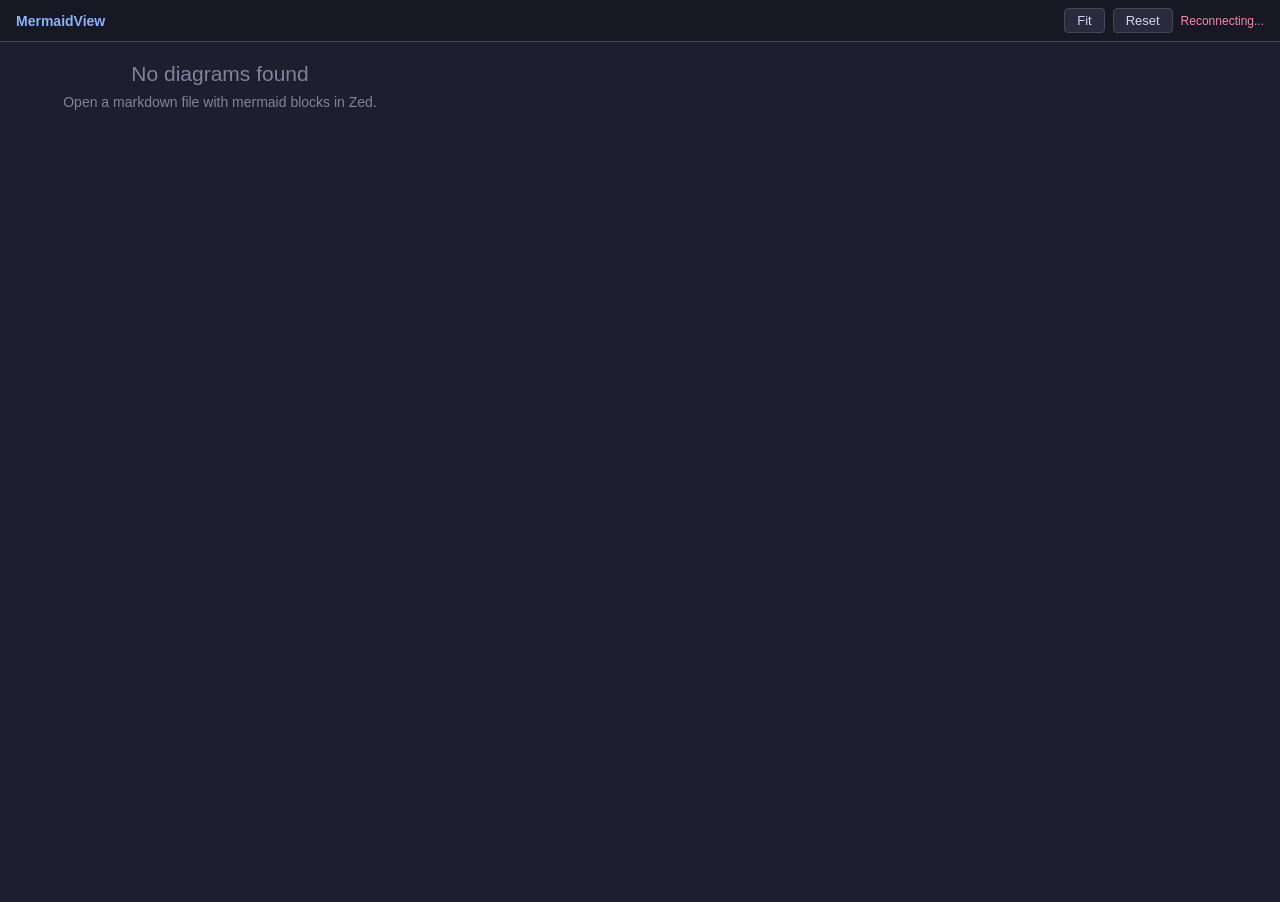
==== web/index.html @ 9a697c87 "Initial Phase 1-2: Zed extension, Rust LSP/HTTP/WebSocket server, multi-diagram canvas" ====
<!DOCTYPE html>
<html lang="en">
<head>
  <meta charset="UTF-8">
  <meta name="viewport" content="width=device-width, initial-scale=1.0">
  <title>MermaidView — Diagram Workspace</title>
  <link rel="stylesheet" href="styles.css">
</head>
<body>
  <div id="app">
    <header id="toolbar">
      <span class="logo">MermaidView</span>
      <div class="controls">
        <button id="btn-fit" title="Fit all diagrams (F)">Fit</button>
        <button id="btn-reset" title="Reset zoom (R)">Reset</button>
        <span id="status">Connecting...</span>
      </div>
    </header>

    <div id="canvas-container">
      <div id="canvas">
        <!-- Diagram cards rendered here -->
      </div>
    </div>
  </div>

  <script src="mermaid.min.js"></script>
  <script type="module" src="app.js"></script>
</body>
</html>
---- web/styles.css ----
* {
  margin: 0;
  padding: 0;
  box-sizing: border-box;
}

:root {
  --bg: #1e1e2e;
  --bg-card: #2a2a3c;
  --bg-toolbar: #181825;
  --fg: #cdd6f4;
  --fg-muted: #7f849c;
  --accent: #89b4fa;
  --border: #45475a;
  --error: #f38ba8;
  --card-hover: #313244;
}

:root[data-theme="light"] {
  --bg: #ffffff;
  --bg-card: #f5f5f5;
  --bg-toolbar: #eaeaea;
  --fg: #1e1e2e;
  --fg-muted: #666;
  --accent: #4a90d9;
  --border: #ddd;
  --error: #e74c3c;
  --card-hover: #e8e8e8;
}

body {
  font-family: -apple-system, BlinkMacSystemFont, 'Segoe UI', Roboto, sans-serif;
  background: var(--bg);
  color: var(--fg);
  overflow: hidden;
  height: 100vh;
  width: 100vw;
}

/* Toolbar */
#toolbar {
  display: flex;
  align-items: center;
  justify-content: space-between;
  padding: 8px 16px;
  background: var(--bg-toolbar);
  border-bottom: 1px solid var(--border);
  z-index: 100;
  position: relative;
}

.logo {
  font-weight: 600;
  font-size: 14px;
  color: var(--accent);
}

.controls {
  display: flex;
  align-items: center;
  gap: 8px;
}

.controls button {
  background: var(--bg-card);
  color: var(--fg);
  border: 1px solid var(--border);
  border-radius: 4px;
  padding: 4px 12px;
  font-size: 13px;
  cursor: pointer;
  transition: background 0.15s;
}

.controls button:hover {
  background: var(--card-hover);
}

#status {
  font-size: 12px;
  color: var(--fg-muted);
}

#status.connected {
  color: #a6e3a1;
}

#status.error {
  color: var(--error);
}

/* Canvas */
#canvas-container {
  height: calc(100vh - 40px);
  overflow: hidden;
  cursor: grab;
  position: relative;
}

#canvas-container:active {
  cursor: grabbing;
}

#canvas {
  position: absolute;
  transform-origin: 0 0;
  will-change: transform;
  padding: 20px;
  display: grid;
  grid-template-columns: repeat(auto-fill, minmax(400px, 1fr));
  gap: 20px;
}

/* Diagram Cards */
.diagram-card {
  background: var(--bg-card);
  border: 1px solid var(--border);
  border-radius: 8px;
  overflow: hidden;
  transition: border-color 0.2s;
}

.diagram-card:hover {
  border-color: var(--accent);
}

.diagram-card.error {
  border-color: var(--error);
}

.card-header {
  display: flex;
  align-items: center;
  justify-content: space-between;
  padding: 8px 12px;
  border-bottom: 1px solid var(--border);
  font-size: 13px;
}

.card-title-wrap {
  display: flex;
  align-items: center;
  min-width: 0;
  flex: 1;
  margin-right: 12px;
}

.card-title {
  font-weight: 500;
  color: var(--fg);
  overflow: hidden;
  text-overflow: ellipsis;
  white-space: nowrap;
}

.card-badge {
  font-size: 11px;
  padding: 2px 6px;
  border-radius: 3px;
  background: var(--accent);
  color: var(--bg);
  font-weight: 500;
  margin-left: 8px;
  flex-shrink: 0;
}

.card-meta {
  font-size: 11px;
  color: var(--fg-muted);
  font-family: monospace;
}

.card-body {
  padding: 12px;
  display: flex;
  justify-content: center;
  min-height: 100px;
  background: var(--bg);
}

.card-body svg {
  max-width: 100%;
  height: auto;
}

.card-error {
  padding: 12px;
  color: var(--error);
  font-size: 12px;
  font-family: monospace;
}

/* Empty state */
.empty-state {
  display: flex;
  flex-direction: column;
  align-items: center;
  justify-content: center;
  height: 100%;
  color: var(--fg-muted);
  font-size: 14px;
  gap: 8px;
}

.empty-state h2 {
  font-weight: 400;
}

/* Focus mode */
.focus-overlay {
  position: fixed;
  inset: 0;
  background: rgba(0, 0, 0, 0.85);
  z-index: 1000;
  display: flex;
  flex-direction: column;
}

.focus-toolbar {
  display: flex;
  align-items: center;
  justify-content: space-between;
  padding: 12px 16px;
  background: var(--bg-toolbar);
  border-bottom: 1px solid var(--border);
}

.focus-title {
  font-weight: 500;
  color: var(--fg);
}

.focus-btn {
  background: var(--bg-card);
  color: var(--fg);
  border: 1px solid var(--border);
  border-radius: 4px;
  padding: 6px 12px;
  font-size: 13px;
  cursor: pointer;
}

.focus-btn:hover {
  background: var(--card-hover);
}

.focus-body {
  flex: 1;
  overflow: hidden;
  display: flex;
  align-items: center;
  justify-content: center;
  padding: 20px;
}

.focus-body svg {
  max-width: none;
  max-height: none;
  width: auto;
  height: auto;
}

/* Loading indicator */
.card-rendering .card-body {
  position: relative;
}

.card-rendering .card-body::after {
  content: '';
  position: absolute;
  top: 0; left: 0; right: 0; bottom: 0;
  background: var(--bg);
  opacity: 0.7;
}
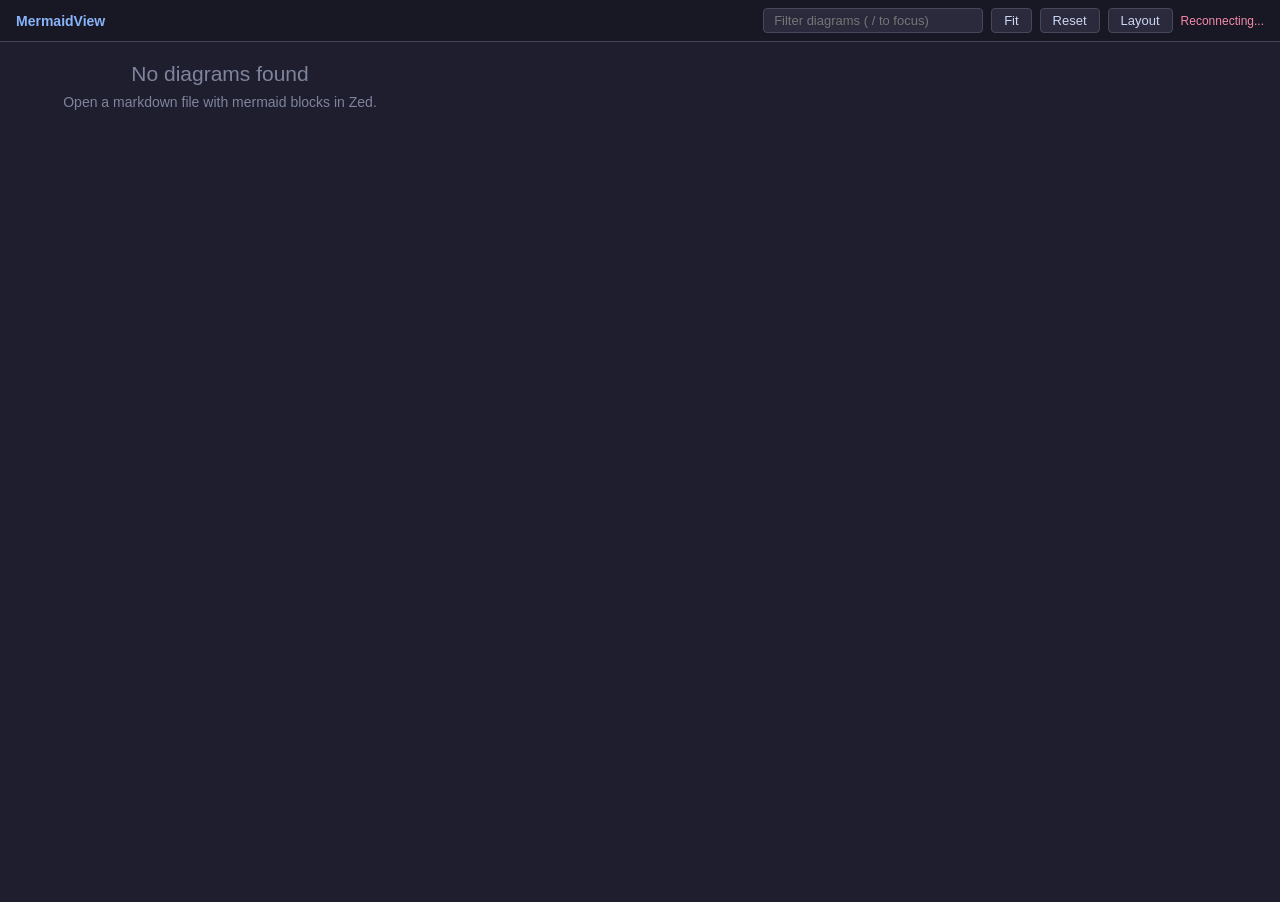
==== commit f739bad1: "Add card dragging, search filter, and mmd support - Add draggable cards with localStorage layout per" ====
--- a/web/index.html
+++ b/web/index.html
@@ -11,8 +11,10 @@
     <header id="toolbar">
       <span class="logo">MermaidView</span>
       <div class="controls">
+        <input id="search" type="text" placeholder="Filter diagrams ( / to focus)" spellcheck="false" />
         <button id="btn-fit" title="Fit all diagrams (F)">Fit</button>
-        <button id="btn-reset" title="Reset zoom (R)">Reset</button>
+        <button id="btn-reset" title="Reset zoom/pan (R)">Reset</button>
+        <button id="btn-reset-layout" title="Clear saved card positions">Layout</button>
         <span id="status">Connecting...</span>
       </div>
     </header>
--- a/web/styles.css
+++ b/web/styles.css
@@ -111,21 +111,56 @@
   gap: 20px;
 }
 
+/* Search / filter */
+#search {
+  background: var(--bg-card);
+  color: var(--fg);
+  border: 1px solid var(--border);
+  border-radius: 4px;
+  padding: 4px 10px;
+  font-size: 13px;
+  width: 220px;
+}
+
+#search:focus {
+  outline: none;
+  border-color: var(--accent);
+}
+
 /* Diagram Cards */
 .diagram-card {
   background: var(--bg-card);
   border: 1px solid var(--border);
   border-radius: 8px;
   overflow: hidden;
-  transition: border-color 0.2s;
+  transition: border-color 0.2s, box-shadow 0.2s;
+  cursor: grab;
+}
+
+.diagram-card:active {
+  cursor: grabbing;
+}
+
+/* While being dragged to a new position */
+.diagram-card.card-dragging {
+  cursor: grabbing;
+  box-shadow: 0 8px 24px rgba(0, 0, 0, 0.35);
+  z-index: 50;
+  user-select: none;
+}
+
+/* Hidden by the search filter */
+.diagram-card.hidden {
+  display: none;
 }
 
 .diagram-card:hover {
   border-color: var(--accent);
 }
 
-.diagram-card.error {
-  border-color: var(--error);
+.diagram-card.highlighted {
+  border-color: var(--accent);
+  box-shadow: 0 0 0 3px rgba(137, 180, 250, 0.4);
 }
 
 .card-header {
@@ -183,11 +218,32 @@
   height: auto;
 }
 
-.card-error {
-  padding: 12px;
-  color: var(--error);
-  font-size: 12px;
-  font-family: monospace;
+.card-footer {
+  display: none;
+  align-items: center;
+  justify-content: flex-end;
+  gap: 8px;
+  padding: 6px 12px;
+  border-top: 1px solid var(--border);
+  background: var(--bg-toolbar);
+}
+
+.diagram-card:hover .card-footer {
+  display: flex;
+}
+
+.card-btn {
+  background: var(--bg-card);
+  color: var(--fg);
+  border: 1px solid var(--border);
+  border-radius: 4px;
+  padding: 2px 8px;
+  font-size: 11px;
+  cursor: pointer;
+}
+
+.card-btn:hover {
+  background: var(--card-hover);
 }
 
 /* Empty state */
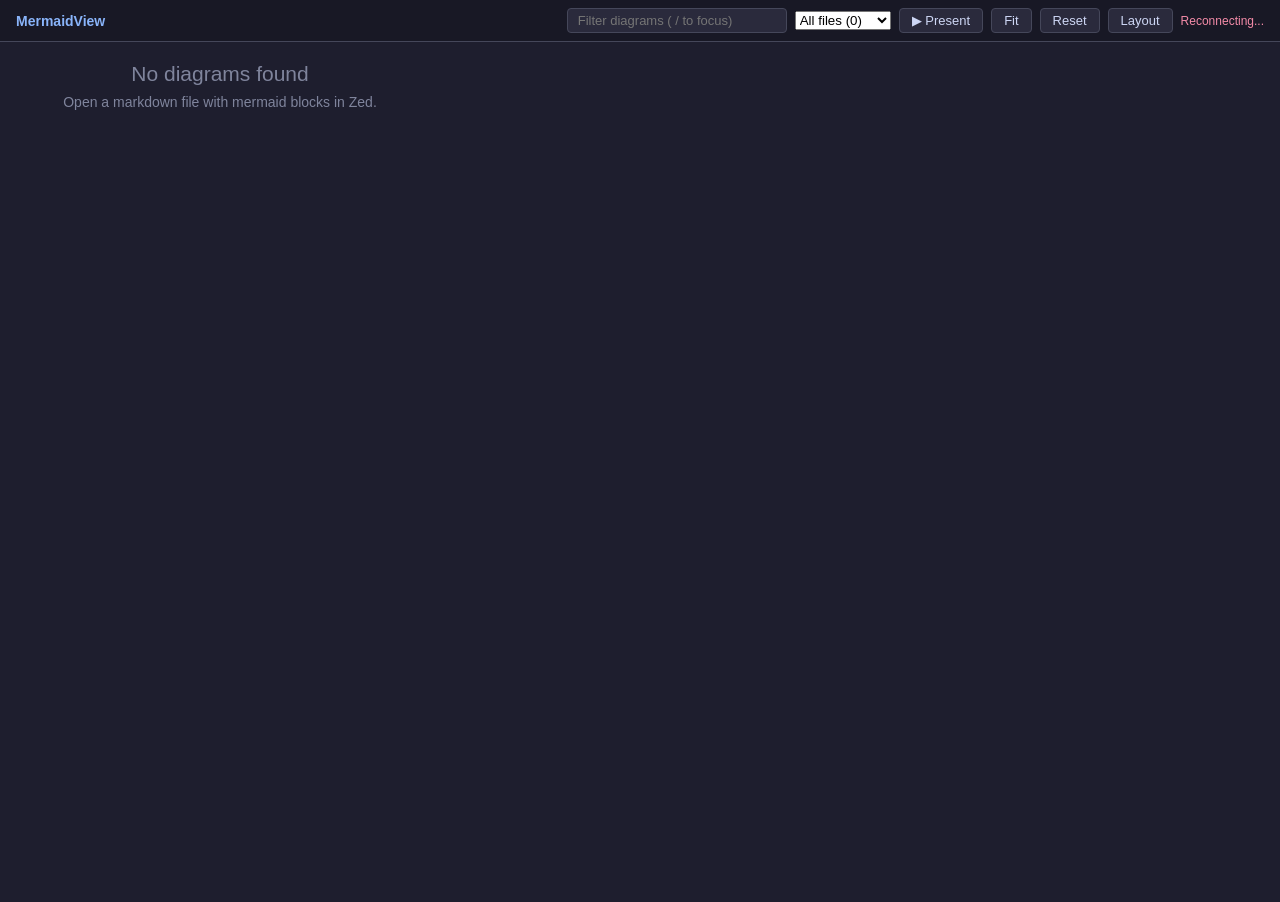
==== commit f165788d: "Initial commit - Mermaid View Zed Extension Add project structure, documentation, server code, web U" ====
--- a/web/index.html
+++ b/web/index.html
@@ -12,9 +12,14 @@
       <span class="logo">MermaidView</span>
       <div class="controls">
         <input id="search" type="text" placeholder="Filter diagrams ( / to focus)" spellcheck="false" />
+        <select id="file-filter" title="Show diagrams for...">
+          <option value="all" selected>All files</option>
+          <option value="__active">Active editor</option>
+        </select>
+        <button id="btn-present" title="Presentation mode (P)">▶ Present</button>
         <button id="btn-fit" title="Fit all diagrams (F)">Fit</button>
         <button id="btn-reset" title="Reset zoom/pan (R)">Reset</button>
-        <button id="btn-reset-layout" title="Clear saved card positions">Layout</button>
+        <button id="btn-reset-layout" title="Return to grouped file layout">Layout</button>
         <span id="status">Connecting...</span>
       </div>
     </header>
--- a/web/styles.css
+++ b/web/styles.css
@@ -141,6 +141,50 @@
   cursor: grabbing;
 }
 
+/* Grouped file sections */
+.file-section {
+  min-width: 400px;
+}
+
+.file-section.section-empty {
+  display: none;
+}
+
+.file-header {
+  display: flex;
+  align-items: center;
+  justify-content: space-between;
+  gap: 8px;
+  padding: 6px 4px;
+  color: var(--fg-muted);
+  font-size: 13px;
+  font-weight: 600;
+  letter-spacing: 0.02em;
+  border-bottom: 1px dashed var(--border);
+  margin-bottom: 12px;
+  cursor: pointer;
+  user-select: none;
+}
+
+.file-header:hover {
+  color: var(--accent);
+}
+
+.file-collapse {
+  background: none;
+  border: none;
+  color: var(--fg-muted);
+  cursor: pointer;
+  font-size: 12px;
+  padding: 0 4px;
+}
+
+.file-grid {
+  display: grid;
+  grid-template-columns: repeat(auto-fill, minmax(400px, 1fr));
+  gap: 20px;
+}
+
 /* While being dragged to a new position */
 .diagram-card.card-dragging {
   cursor: grabbing;
@@ -262,6 +306,83 @@
   font-weight: 400;
 }
 
+/* Presentation mode */
+.present-overlay {
+  position: fixed;
+  inset: 0;
+  background: rgba(0, 0, 0, 0.92);
+  z-index: 900;
+  display: flex;
+  flex-direction: column;
+}
+
+.present-toolbar {
+  display: flex;
+  align-items: center;
+  justify-content: space-between;
+  gap: 12px;
+  padding: 12px 16px;
+  background: var(--bg-toolbar);
+  border-bottom: 1px solid var(--border);
+}
+
+.present-title {
+  font-weight: 500;
+  color: var(--fg);
+}
+
+.present-counter {
+  font-variant-numeric: tabular-nums;
+  color: var(--fg-muted);
+}
+
+.present-controls {
+  display: flex;
+  gap: 8px;
+}
+
+.present-btn {
+  background: var(--bg-card);
+  color: var(--fg);
+  border: 1px solid var(--border);
+  border-radius: 4px;
+  padding: 6px 12px;
+  font-size: 13px;
+  cursor: pointer;
+}
+
+.present-btn:hover {
+  background: var(--card-hover);
+}
+
+.present-body {
+  flex: 1;
+  overflow: hidden;
+  display: flex;
+  align-items: center;
+  justify-content: center;
+  padding: 20px;
+}
+
+.present-body svg {
+  max-width: none;
+  max-height: none;
+  width: auto;
+  height: auto;
+}
+
+.present-loading {
+  color: var(--fg-muted);
+  font-size: 14px;
+}
+
+.present-hint {
+  text-align: center;
+  color: var(--fg-muted);
+  font-size: 12px;
+  padding: 8px;
+}
+
 /* Focus mode */
 .focus-overlay {
   position: fixed;
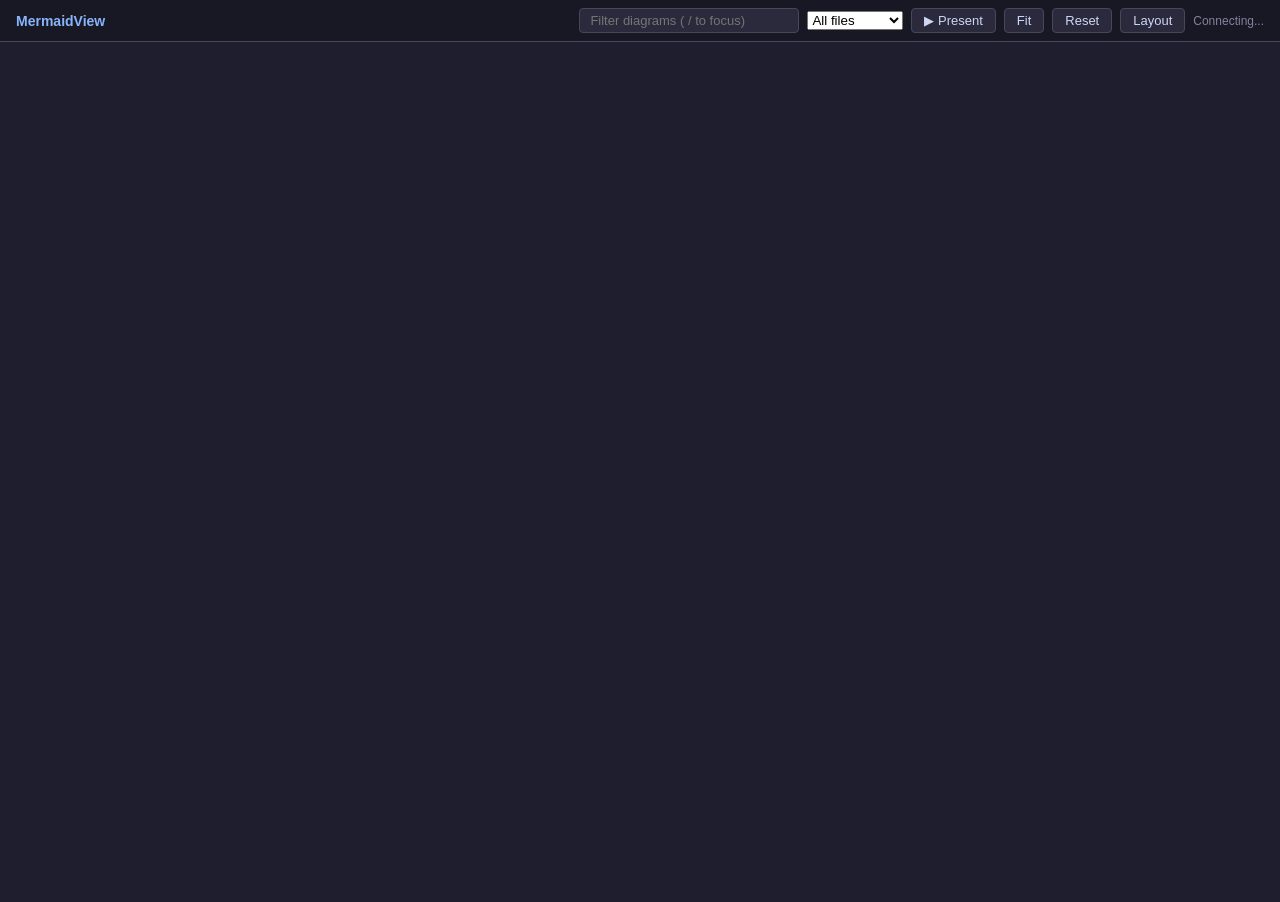
==== commit d5d3d029: "Add diagram import panel + persist lock positions on drag - Import panel accessible via Ctrl+Shift+I" ====
--- a/web/index.html
+++ b/web/index.html
@@ -34,4 +34,4 @@
   <script src="mermaid.min.js"></script>
   <script type="module" src="app.js"></script>
 </body>
-</html>+</html>
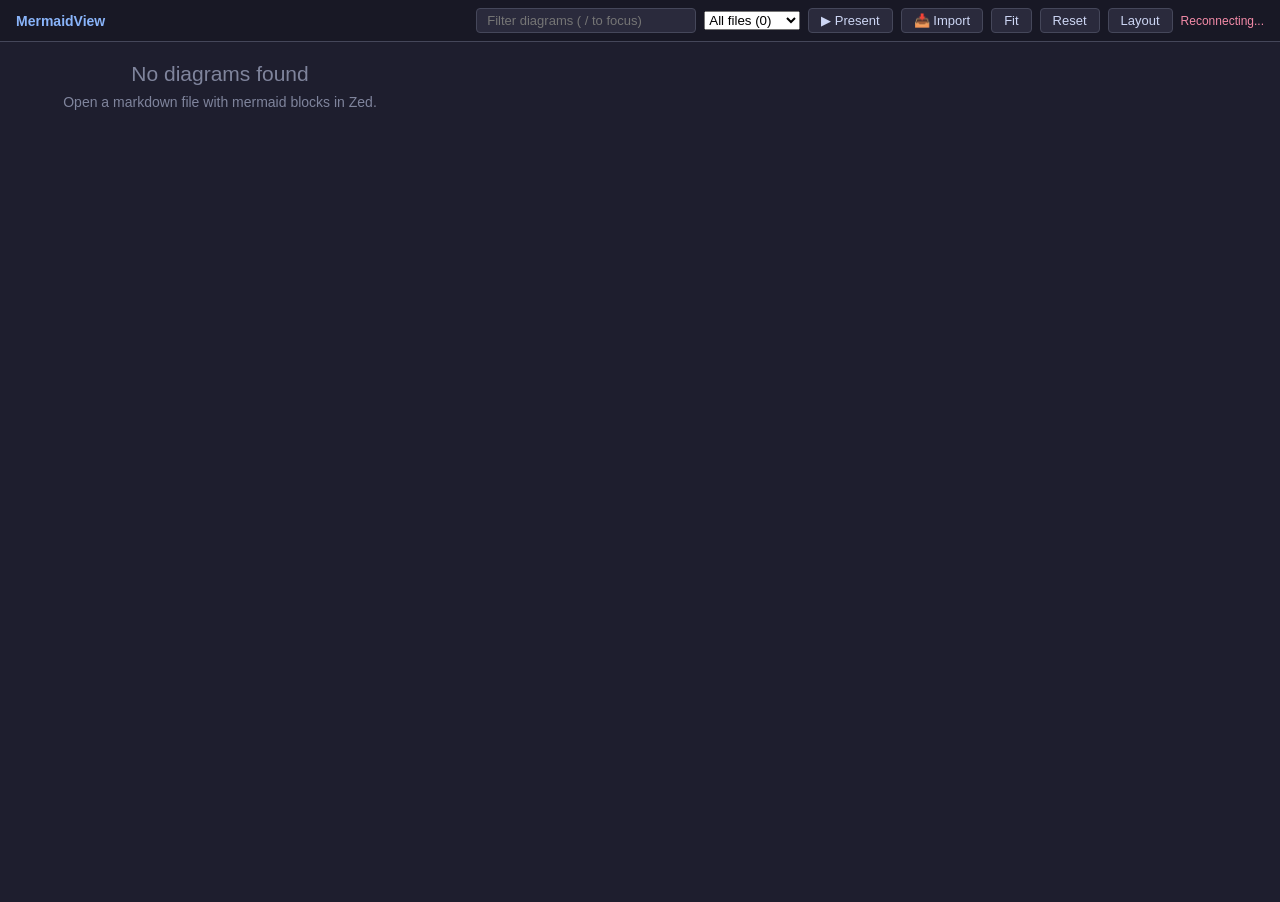
==== commit 17acbb4e: "Add file drop and card resize support - Drag .md/.mmd files onto canvas to auto-load diagrams - Doub" ====
--- a/web/index.html
+++ b/web/index.html
@@ -17,6 +17,7 @@
           <option value="__active">Active editor</option>
         </select>
         <button id="btn-present" title="Presentation mode (P)">▶ Present</button>
+        <button id="btn-import" title="Import diagram (Alt+I)">📥 Import</button>
         <button id="btn-fit" title="Fit all diagrams (F)">Fit</button>
         <button id="btn-reset" title="Reset zoom/pan (R)">Reset</button>
         <button id="btn-reset-layout" title="Return to grouped file layout">Layout</button>
@@ -29,6 +30,18 @@
         <!-- Diagram cards rendered here -->
       </div>
     </div>
+
+    <!-- Import Panel (hidden until shown) -->
+    <dialog id="import-panel" style="border: 1px solid #555; background: var(--bg-2); padding: 20px; width: 450px; display: none; position: fixed; z-index: 9999; left: 50%; top: 50%; transform: translate(-50%, -50%);">
+      <h3>📥 Import Diagram</h3>
+      <p style="color: #999; font-size: 12px; margin-bottom: 10px;">Temporary import - lost on page reload, or just use markdown files in your project.</p>
+      <textarea id="import-mermaid" rows="8"></textarea>
+      <label style="display: block; margin-top: 10px; color: #aaa; font-size: 12px;">Tip: Drop .md/.mmd files onto canvas, or edit markdown files in your project - they load automatically!</label>
+      <div style="margin-top: 10px; display: flex; gap: 10px;">
+        <button id="import-add" style="width: 150px;">Add Diagram</button>
+        <span id="import-close" style="cursor: pointer; margin-left: auto; color: #999; font-size: 24px;">✕</span>
+      </div>
+    </dialog>
   </div>
 
   <script src="mermaid.min.js"></script>
--- a/web/styles.css
+++ b/web/styles.css
@@ -198,6 +198,41 @@
   display: none;
 }
 
+/* Resizable card container */
+.resizer-container {
+  position: relative;
+  min-width: 200px;
+  min-height: 150px;
+  max-width: 600px;
+  max-height: 800px;
+  border: 1px solid var(--border);
+  overflow: hidden;
+}
+
+.diagram-card .card-body {
+  position: relative;
+}
+
+/* Resize handle */
+.resizer-handle {
+  position: absolute;
+  right: -4px;
+  bottom: -4px;
+  width: 16px;
+  height: 16px;
+  cursor: se-resize;
+  opacity: 0.6;
+  color: var(--fg-muted);
+}
+
+.diagram-card:hover .resizer-handle {
+  opacity: 1;
+}
+
+.resizer-handle:active {
+  cursor: grab;
+}
+
 .diagram-card:hover {
   border-color: var(--accent);
 }
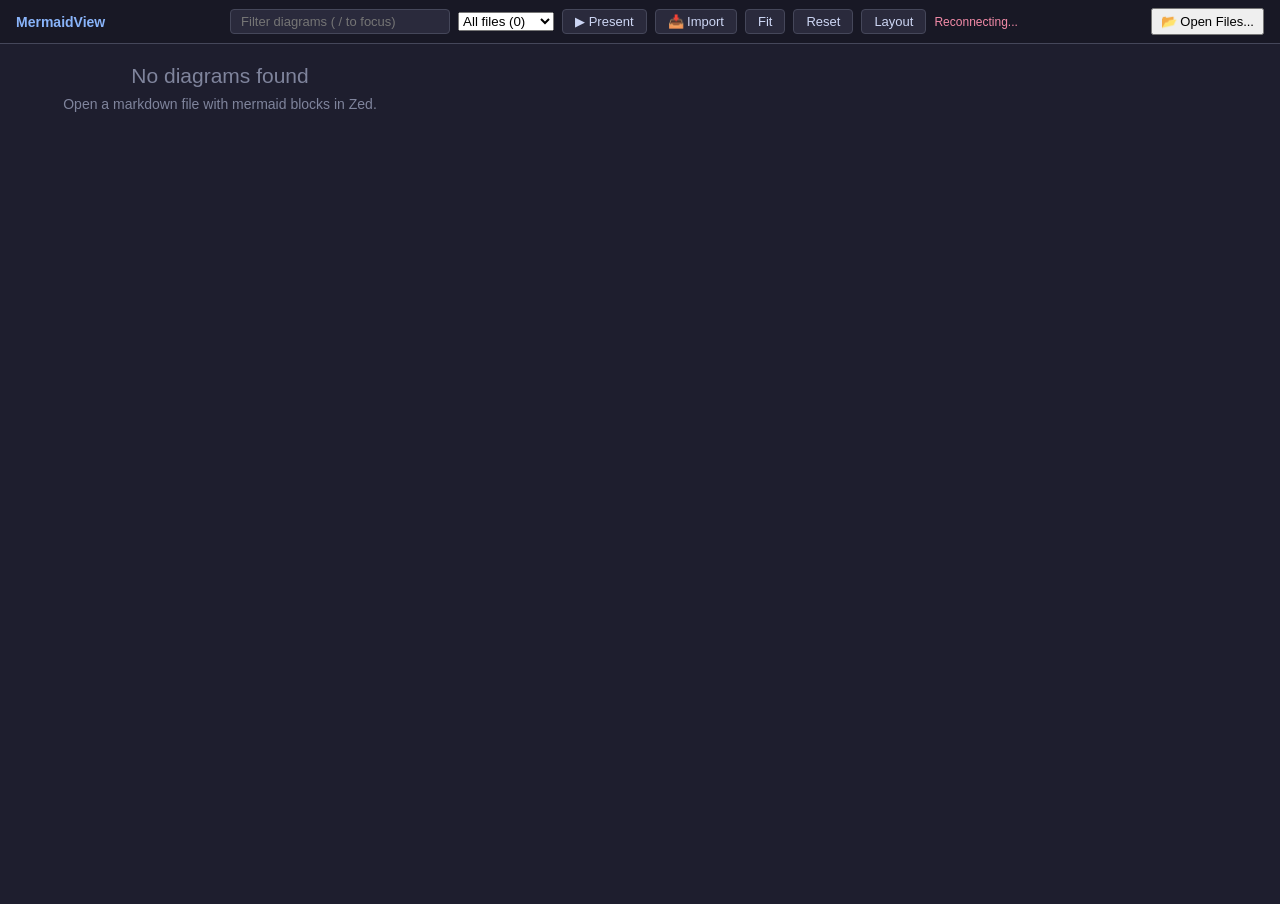
==== commit 5904859d: "Add Open Files button - simpler solution than drag-drop - Button lets you select markdown files from" ====
--- a/web/index.html
+++ b/web/index.html
@@ -34,9 +34,9 @@
     <!-- Import Panel (hidden until shown) -->
     <dialog id="import-panel" style="border: 1px solid #555; background: var(--bg-2); padding: 20px; width: 450px; display: none; position: fixed; z-index: 9999; left: 50%; top: 50%; transform: translate(-50%, -50%);">
       <h3>📥 Import Diagram</h3>
-      <p style="color: #999; font-size: 12px; margin-bottom: 10px;">Temporary import - lost on page reload, or just use markdown files in your project.</p>
+      <p style="color: #999; font-size: 12px; margin-bottom: 10px;">Temporary import - lost on page reload, or use markdown files.</p>
       <textarea id="import-mermaid" rows="8"></textarea>
-      <label style="display: block; margin-top: 10px; color: #aaa; font-size: 12px;">Tip: Drop .md/.mmd files onto canvas, or edit markdown files in your project - they load automatically!</label>
+      <label style="display: block; margin-top: 10px; color: #aaa; font-size: 12px;">Tip: Open .md files in Explorer using the "Open Files..." button.</label>
       <div style="margin-top: 10px; display: flex; gap: 10px;">
         <button id="import-add" style="width: 150px;">Add Diagram</button>
         <span id="import-close" style="cursor: pointer; margin-left: auto; color: #999; font-size: 24px;">✕</span>
--- a/web/styles.css
+++ b/web/styles.css
@@ -127,6 +127,16 @@
   border-color: var(--accent);
 }
 
+.controls-btn {
+  cursor: pointer;
+  font-size: 13px;
+  padding: 4px 8px;
+}
+
+.controls-btn:hover {
+  background: var(--bg-card);
+}
+
 /* Diagram Cards */
 .diagram-card {
   background: var(--bg-card);
